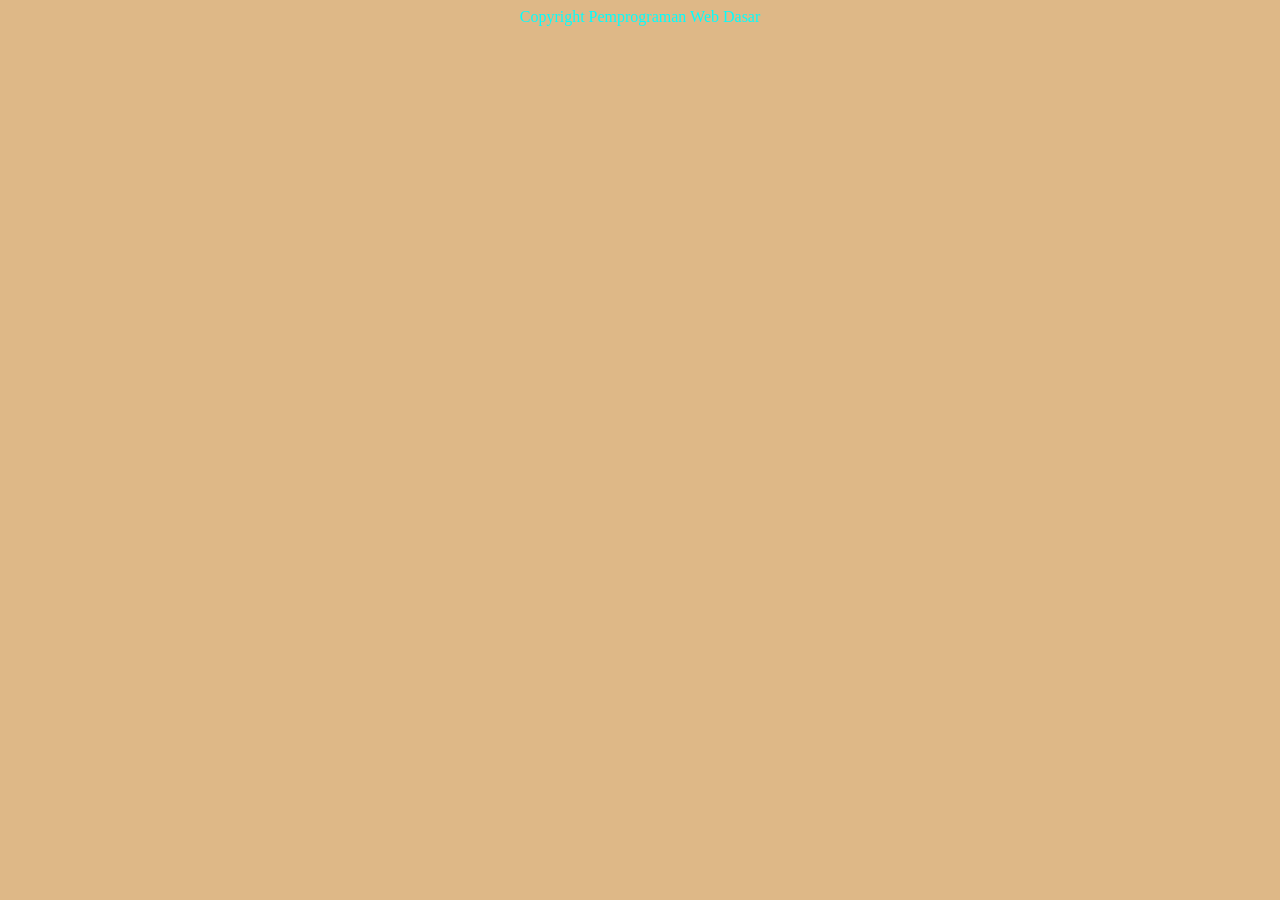
==== FrameSetWithCSS/footer.html @ 3eaf30f2 "+CSS" ====
<!DOCTYPE html>
<html lang="en">
<head>
    <meta charset="UTF-8">
    <meta name="viewport" content="width=device-width, initial-scale=1.0">
    <title>Document</title>
</head>
<body align="center" style="background-color: burlywood">
    <h style="color: aqua;animation: backwards;"> Copyright Pemprograman Web Dasar</h>
</body>
</html>
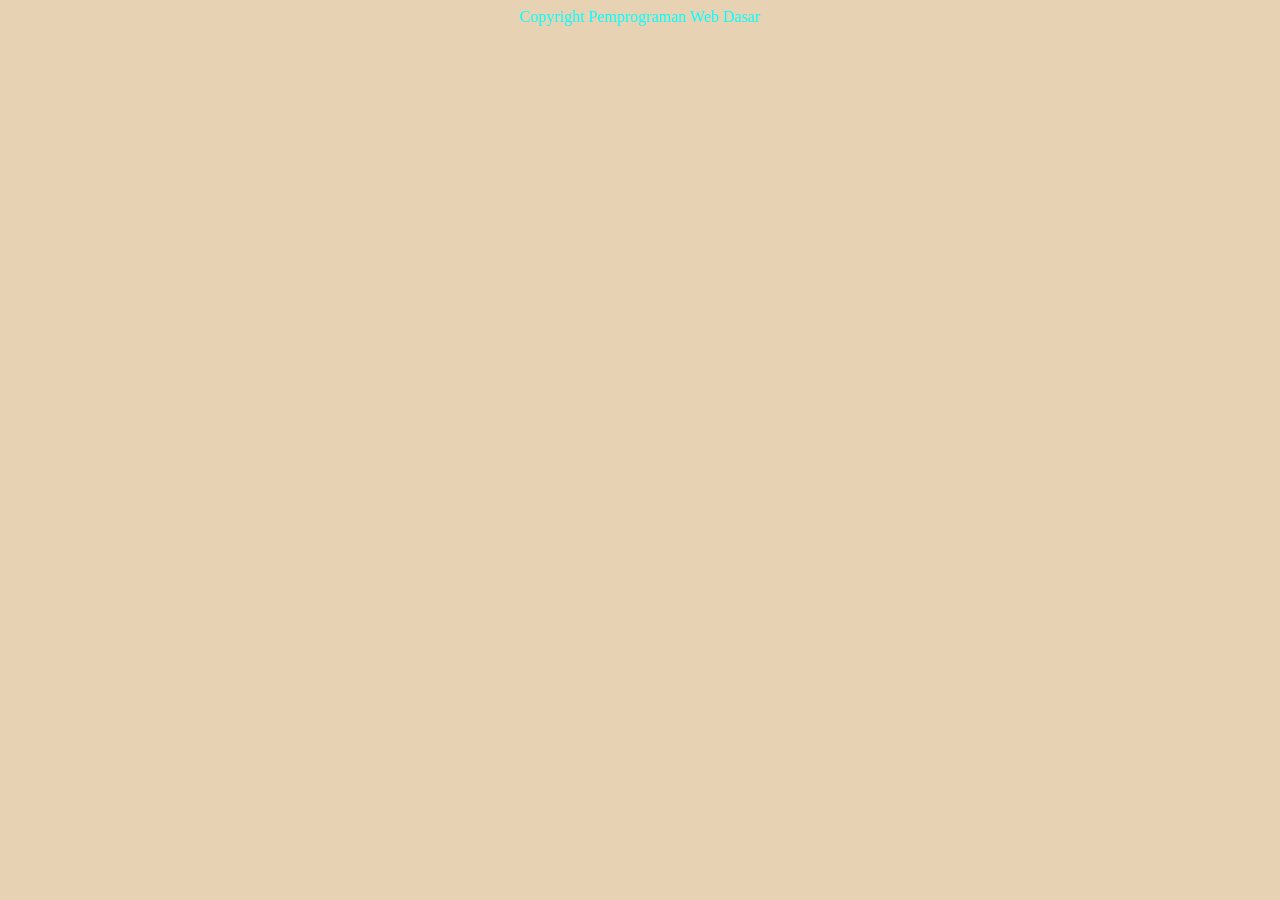
==== commit b31bbf1c: "change color a bit" ====
--- a/FrameSetWithCSS/footer.html
+++ b/FrameSetWithCSS/footer.html
@@ -5,7 +5,7 @@
     <meta name="viewport" content="width=device-width, initial-scale=1.0">
     <title>Document</title>
 </head>
-<body align="center" style="background-color: burlywood">
+<body align="center" style="background-color: rgb(232, 210, 180)">
     <h style="color: aqua;animation: backwards;"> Copyright Pemprograman Web Dasar</h>
 </body>
 </html>
